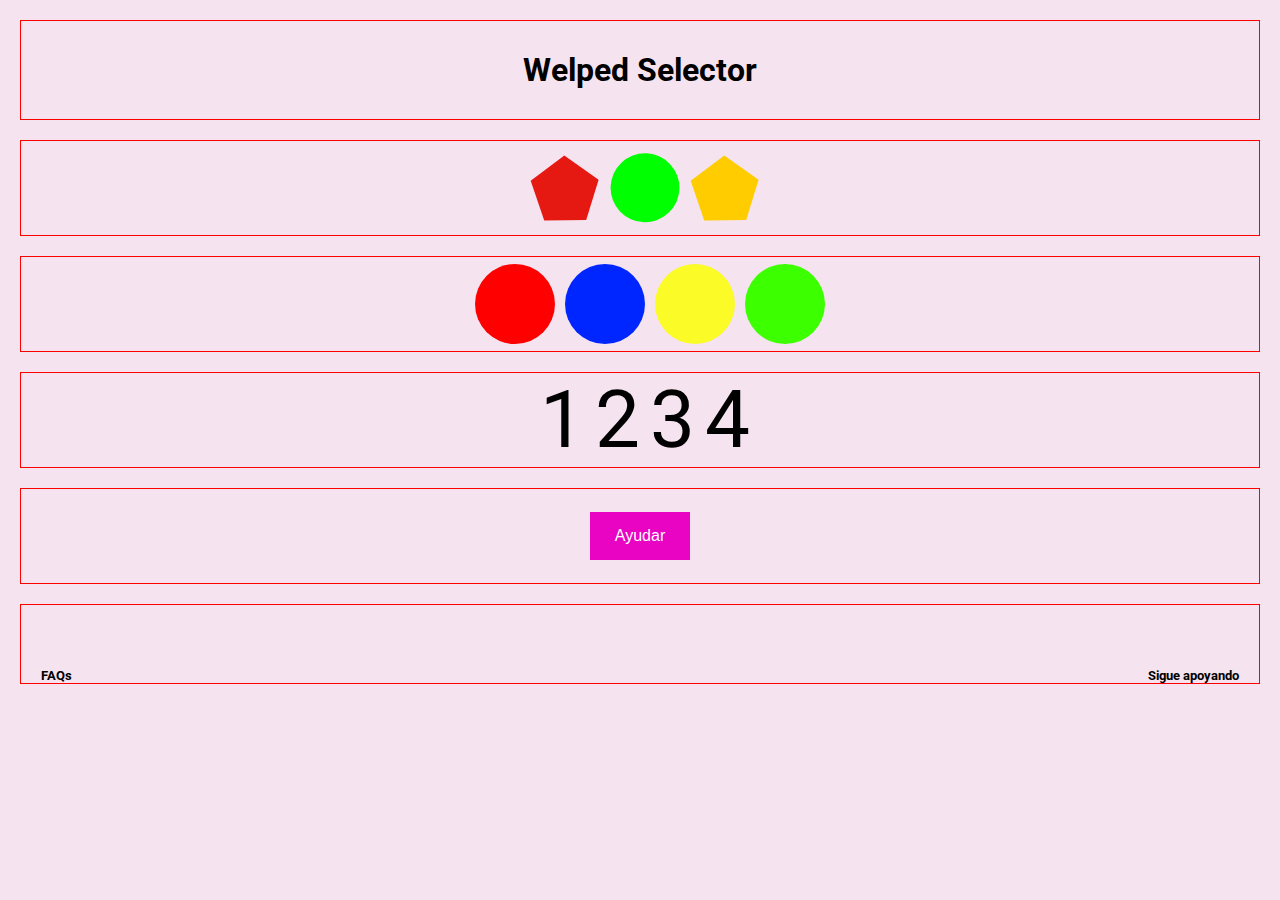
==== index.html @ 5a873bcb "Primeros cambios y version" ====
<!DOCTYPE html>
<html lang="en">
<head>
    <meta charset="UTF-8">
    <meta name="viewport" content="width=device-width, initial-scale=1.0">
    <meta http-equiv="X-UA-Compatible" content="ie=edge">
    <title>Together</title>
    <!-- CSS Style -->
    <link rel="stylesheet" href="css/main.css">
    <!-- Fonts Google -->
    <link href="https://fonts.googleapis.com/css?family=Roboto&display=swap" rel="stylesheet">
</head>
<body>
    <div class="main">

        <div class="menu">
            <h1> Welped Selector</h1>
        </div>

        <div class="form">
            <img src="img/dibujo.svg" alt="form-poli" class="f1">
            
            <img src="img/dibujo3.svg" alt="form-poli" class="f2">
            
            <img src="img/dibujo2.svg" alt="form-poli" class="f3">
        </div>

        <div class="color">
            <div class="sel-left">

            </div>
            <div class="center">

            </div>
            <div class="c-red"></div>
            <div class="c-blue"></div>
            <div class="c-yellow"></div>
            <div class="c-green"></div>
            <div class="right">

            </div>
        </div>

        <div class="number">
            <span><p>1</p> </span>
            <span><p>2</p></span>
            <span><p>3</p></span>
            <span><p>4</p></span>
        </div>

        <div class="boton">
                <button type="button" class="but-b">
                        Ayudar
                </button>
        </div>
       
        
            <div class="footer">
                <h5>FAQs</h5>
                <h5>Sigue apoyando</h5>
            </div>
        
    </div>
</body>
</html>
---- css/main.css ----
*{
    margin: 0;
    padding:0;
}
body{
    font-family:'Roboto', sans-serif;
    background: rgb(245, 227, 239);
    margin: 10px;
    padding: 10px;
}

.main{
    display: grid;
    grid-gap: 20px;
    grid-template-rows: 100px 1fr 1fr 1fr 1fr 80px;


}

/* menu */
.menu{
    display: flex;
    border: 1px solid red;
    justify-content: center;
    align-items: center;
    
}
.menu h1{
    text-align: center;
    
}
/* style figures */
.form{
    border: 1px solid red;
    display: flex;
    align-items: center;
    justify-content: center;

}
.form > img{
    margin-left: 10px;
    width: 70px;
}


  /* colores forma */
.color{
    display: flex;
    align-items: center;
    justify-content: center;
    border: 1px solid red;
}
.color > div{
    margin-left: 10px
}
.color .c-red {
    
    width: 80px;
    height: 80px;
    border-radius: 50%;
    background-color: rgb(255, 0, 0);
 }
 .color .c-blue {
    width: 80px;
    height: 80px;
    border-radius: 50%;
    background-color: rgb(0, 38, 255);
 }
 .color .c-yellow {
    width: 80px;
    height: 80px;
    border-radius: 50%;
    background-color: rgba(251, 255, 0, 0.835);
 }
 .color .c-green {
    width: 80px;
    height: 80px;
    border-radius: 50%;
    background-color: rgb(60, 255, 0);
 }

 /* numeros */
.number{
    display: flex;
    border: 1px solid red;
    align-items: center;
    justify-content: center;
   
     
}
.number> span{
    margin-left: 10px;
}
.number span p{
    font-size: 80px;
}

 /* boton */
 
 .boton{
    border: 1px solid red;
    display: flex;
    align-items: center;
    justify-content: center;
  }
  .but-b{
    background-color: rgb(233, 3, 195);
    border: none;
    color: white;
    padding: 15px 25px;
    text-align: center;
    font-size: 16px;
    cursor: pointer;
  }
  .but-b:hover {
    background-color: rgb(145, 5, 126);
  }
  /* footer */


  .footer{
    border: 1px solid red;
    display: flex;
    justify-content: space-between;
    align-items: flex-end;
    
  }

  .footer>h5{
    margin: 0px 20px;
  }
  /* @media (mx-width: 700px){

  } */
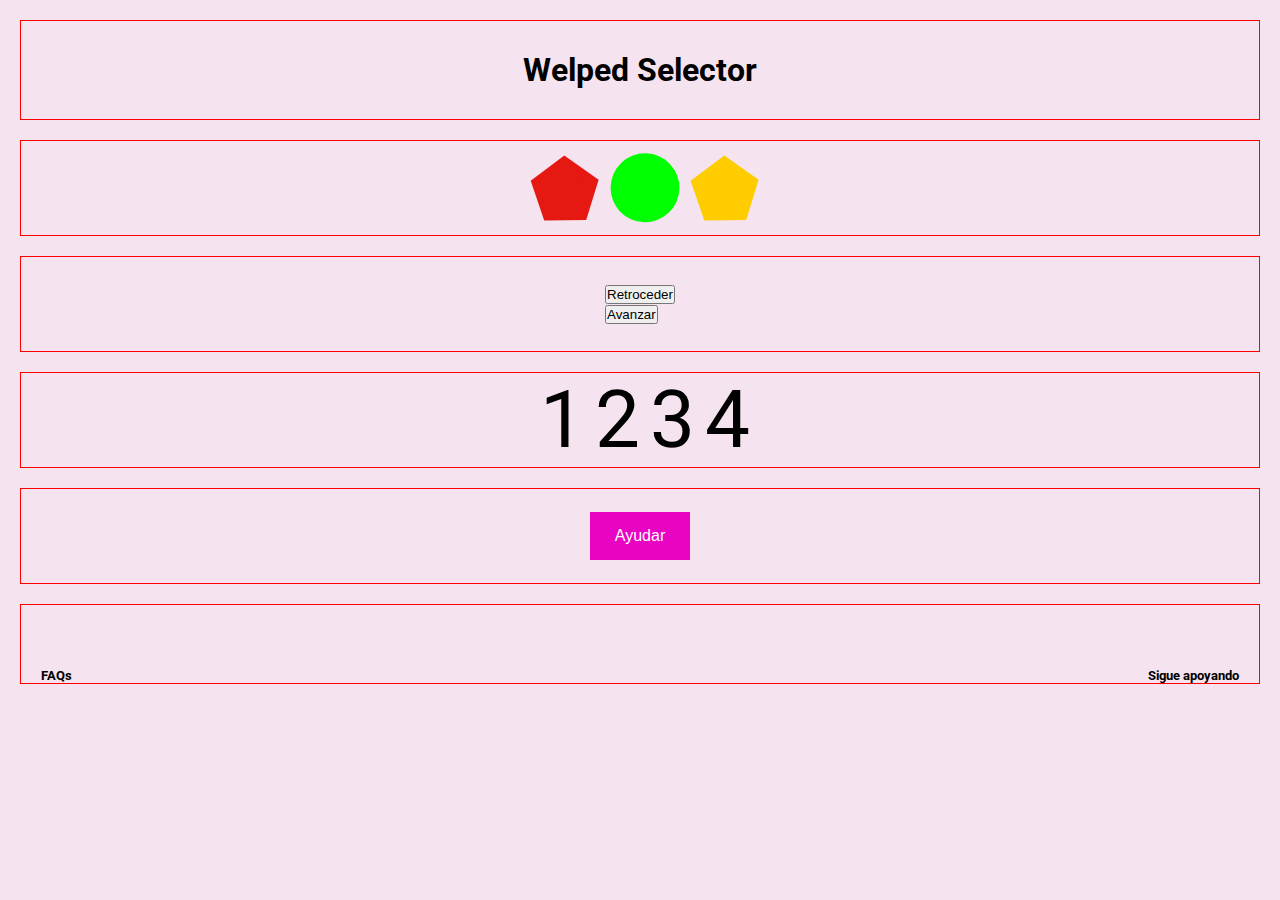
==== commit 91c7cf33: "agregando nuevo div en carrusel html y css" ====
--- a/index.html
+++ b/index.html
@@ -26,19 +26,21 @@
         </div>
 
         <div class="color">
-            <div class="sel-left">
-
-            </div>
-            <div class="center">
-
-            </div>
-            <div class="c-red"></div>
-            <div class="c-blue"></div>
-            <div class="c-yellow"></div>
-            <div class="c-green"></div>
-            <div class="right">
-
-            </div>
+                <div class="carousel">
+                        <div class="left">
+                                <button id="retroceder">Retroceder</button>
+                        </div>
+                        <div class="center">
+                                <div id="imagen"></div>
+                        </div>
+                        <div class="right">
+                                <button id="avanzar">Avanzar</button>
+                        </div>
+                        
+                        
+                        
+                        
+                    </div>
         </div>
 
         <div class="number">
--- a/css/main.css
+++ b/css/main.css
@@ -50,34 +50,7 @@
     justify-content: center;
     border: 1px solid red;
 }
-.color > div{
-    margin-left: 10px
-}
-.color .c-red {
-    
-    width: 80px;
-    height: 80px;
-    border-radius: 50%;
-    background-color: rgb(255, 0, 0);
- }
- .color .c-blue {
-    width: 80px;
-    height: 80px;
-    border-radius: 50%;
-    background-color: rgb(0, 38, 255);
- }
- .color .c-yellow {
-    width: 80px;
-    height: 80px;
-    border-radius: 50%;
-    background-color: rgba(251, 255, 0, 0.835);
- }
- .color .c-green {
-    width: 80px;
-    height: 80px;
-    border-radius: 50%;
-    background-color: rgb(60, 255, 0);
- }
+
 
  /* numeros */
 .number{
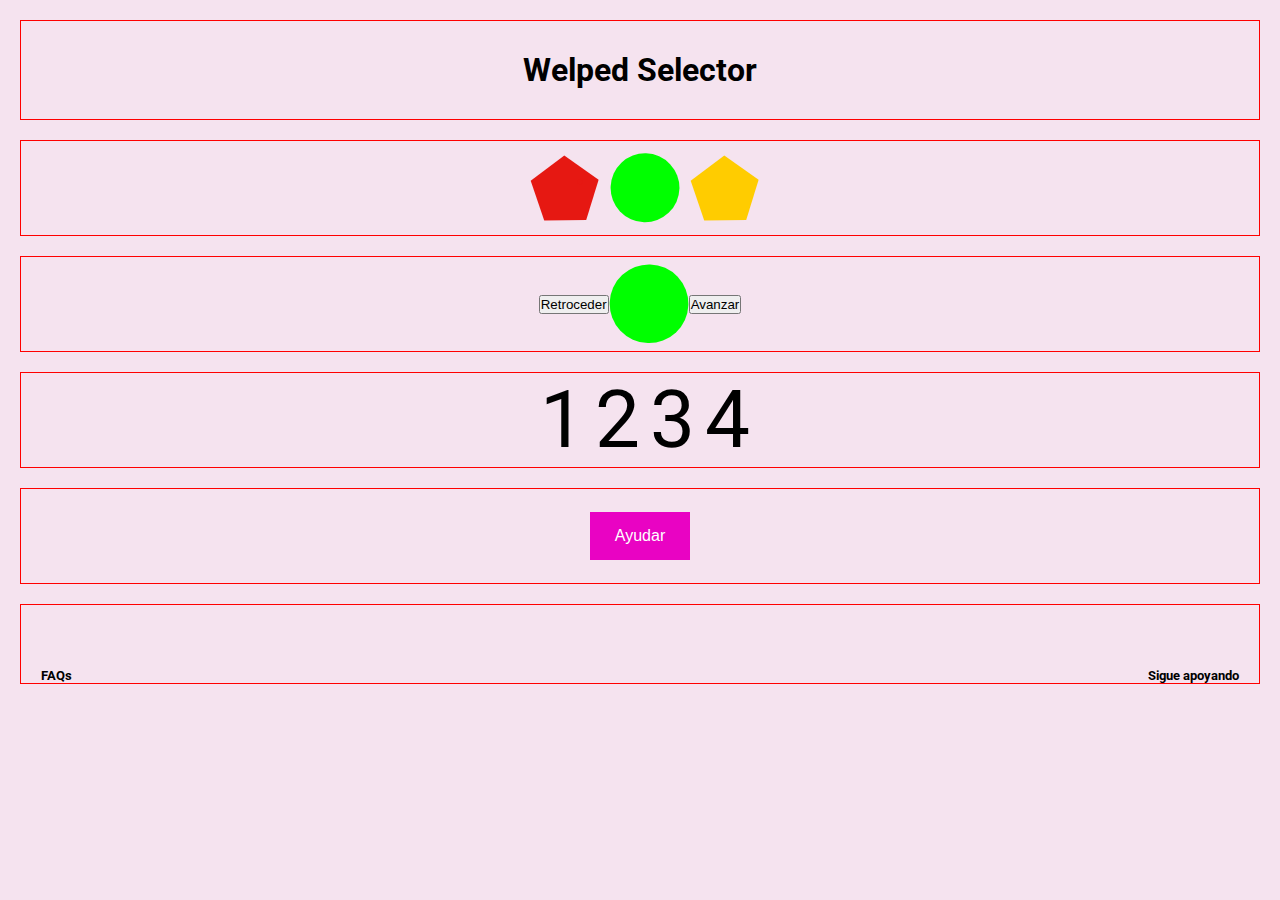
==== commit ed497564: "cambiando clase de color a carrusel, y medida de los dibujos" ====
--- a/index.html
+++ b/index.html
@@ -9,6 +9,63 @@
     <link rel="stylesheet" href="css/main.css">
     <!-- Fonts Google -->
     <link href="https://fonts.googleapis.com/css?family=Roboto&display=swap" rel="stylesheet">
+    <!-- script carrusel -->
+    <script>
+            window.onload = function () {
+                // Variables
+                const IMAGENES = [
+                    'img/dibujo.svg',
+                    'img/dibujo3.svg',
+                    'img/dibujo2.svg'
+                ];
+               
+                let posicionActual = 1;
+                let $botonRetroceder = document.querySelector('#retroceder');
+                let $botonAvanzar = document.querySelector('#avanzar');
+                let $imagen = document.querySelector('#imagen');
+                
+    
+                // Funciones
+    
+                /**
+                 * Funcion que cambia la foto en la siguiente posicion
+                 */
+                function pasarFoto() {
+                    if(posicionActual >= IMAGENES.length - 1) {
+                        posicionActual = 0;
+                    } else {
+                        posicionActual++;
+                    }
+                    renderizarImagen();
+                }
+    
+                /**
+                 * Funcion que cambia la foto en la anterior posicion
+                 */
+                function retrocederFoto() {
+                    if(posicionActual <= 0) {
+                        posicionActual = IMAGENES.length - 1;
+                    } else {
+                        posicionActual--;
+                    }
+                    renderizarImagen();
+                }
+    
+                /**
+                 * Funcion que actualiza la imagen de imagen dependiendo de posicionActual
+                 */
+                function renderizarImagen () {
+                    $imagen.style.backgroundImage = `url(${IMAGENES[posicionActual]})`;
+                }
+    
+                // Eventos
+                $botonAvanzar.addEventListener('click', pasarFoto);
+                $botonRetroceder.addEventListener('click', retrocederFoto);
+                
+                // Iniciar
+                renderizarImagen();
+            } 
+        </script>
 </head>
 <body>
     <div class="main">
@@ -25,8 +82,8 @@
             <img src="img/dibujo2.svg" alt="form-poli" class="f3">
         </div>
 
-        <div class="color">
-                <div class="carousel">
+        <div class="carousel">
+                
                         <div class="left">
                                 <button id="retroceder">Retroceder</button>
                         </div>
@@ -40,7 +97,7 @@
                         
                         
                         
-                    </div>
+                   
         </div>
 
         <div class="number">
--- a/css/main.css
+++ b/css/main.css
@@ -44,13 +44,17 @@
 
 
   /* colores forma */
-.color{
+.carousel{
     display: flex;
     align-items: center;
     justify-content: center;
     border: 1px solid red;
 }
-
+#imagen {
+    width: 80px;
+    height: 80px;
+    background-size: cover;
+}
 
  /* numeros */
 .number{
